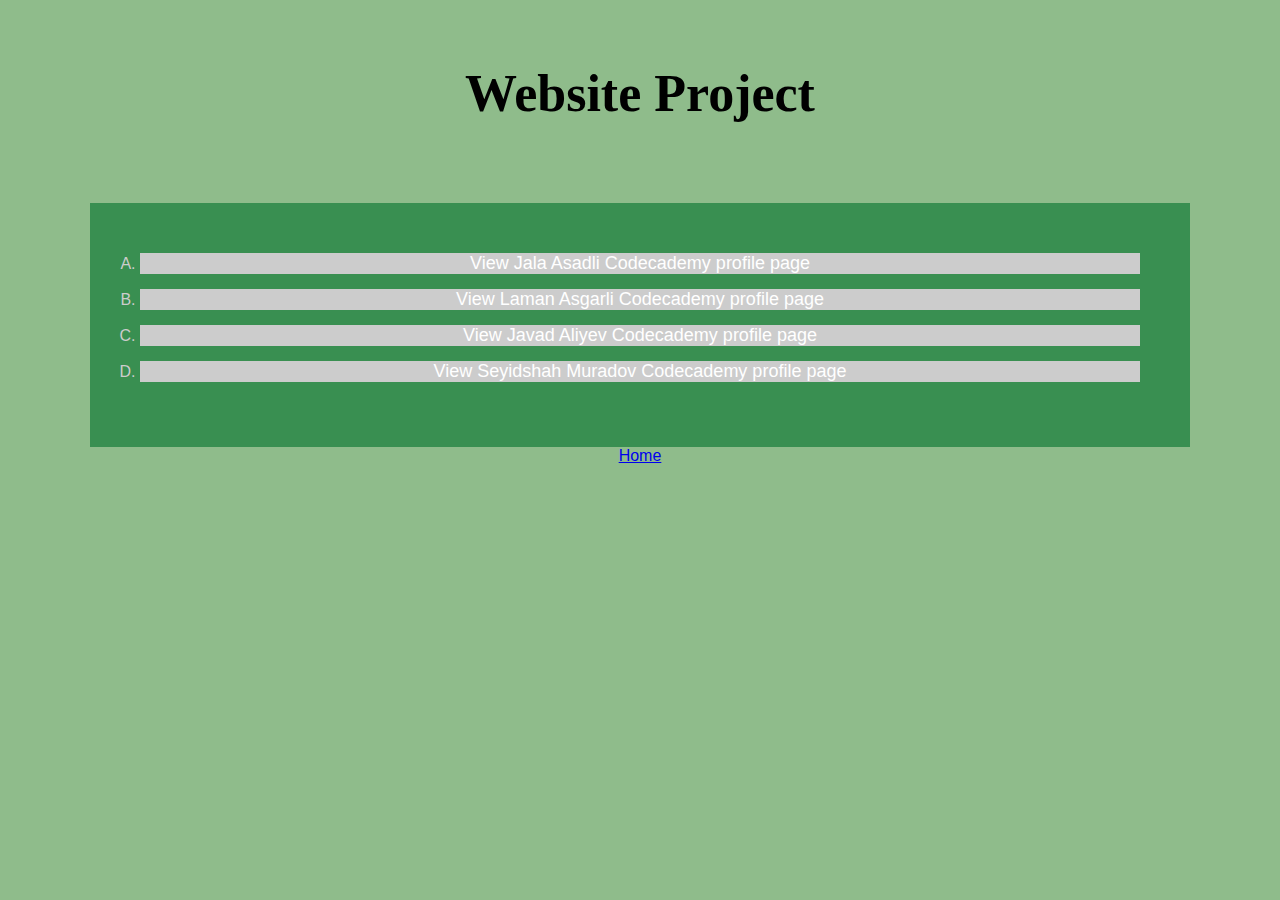
==== website.html @ 18b56048 "Add files via upload" ====
<!DOCTYPE html>
<html>
  <head>
    <title>Website Project</title>
    <link href='style.css' rel='stylesheet'>
  </head>
  <body class="about">
      <div class ="container">
      <h1> Website Project</h1>
      <p></p>
      <ol>
          <li><a class="active" href='https://www.codecademy.com/profiles/jala_asadli'>View Jala Asadli Codecademy profile page</a></li>
          <li><a class="active" href='https://www.codecademy.com/profiles/lamanasgarli17569'>View Laman Asgarli Codecademy profile page</a></li>
          <li><a class="active" href='https://www.codecademy.com/profiles/JavadAliyev'>View Javad Aliyev Codecademy profile page</a></li>
          <li><a class="active" href='https://www.codecademy.com/profiles/seyidshah.muradov'>View Seyidshah Muradov Codecademy profile page</a></li>
      </ol>
      <a class="active" href="index.html">Home</a>
      
      </div>
  </body>
      </html>
---- style.css ----
*{
  margin: 0;
  padding: 0;
  box-sizing: border-box;
}

nav{
    width: 100%;
    height: 75px;
    background-color: #006821;
    line-height: 75px;
    padding:0px 100px;
    position: fixed;
    z-index: 1;
}
nav .logo{
    font-size: 30px;
    font-weight: bold;
    letter-spacing: 1.5px;
}
nav .logo p{
    float: left;
    color:#81c644;
}
nav ul{
    float: right;
}
nav ul li{
    display: inline-block;
    list-style: none;
}
nav ul li a{
    color:#fff;
    text-decoration: none;
    font-size: 18px;
    text-transform: uppercase;
    padding:0px 32px;
}
nav ul li a:hover{
    color:#81c644;
}
nav ul li .active{
    color:#81c644;
}


body{
  background: #8FBC8B;
  font-family: 'Josefin Sans', sans-serif;
}

.wrapper{
  margin-top: 10%;
}

.wrapper h1{
  font-family: 'Allura', cursive;
  font-size: 52px;
  margin-bottom: 60px;
  text-align: center;
}
.wrapper a{
  text-decoration: underline;
  cursor: pointer;
  color: #81c644;
}

a:visited{
  color: purple;
}

.team{
  display: flex;
  justify-content: center;
  width: auto;
  text-align: center;
  flex-wrap: wrap;
}

.team .team_member{
  background: #fff;
  margin: 5px;
  margin-bottom: 50px;
  width: 300px;
  padding: 20px;
  line-height: 20px;
  color: #8e8b8b;
  position: relative;
}

.team .team_member h3{
  color: #81c644;
  font-size: 26px;
  margin-top: 50px;
}

.team .team_member p.role{
  color: #ccc;
  margin: 12px 0;
  font-size: 12px;
  text-transform: uppercase;
}

.team .team_member .team_img{
  position: absolute;
  top: -50px;
  left: 50%;
  transform: translateX(-50%);
  width: 100px;
  height: 100px;
  border-radius: 50%;
  background: #fff;
}

.team .team_member .team_img img{
  width: 100px;
  height: 100px;
  padding: 5px;
}

body.about{
  background: #8FBC8B;
  font-family: 'Josefin Sans', sans-serif;
}

.container{
  max-width: 1100px;
  margin: 0 auto;
  padding 0 48px;
  margin-top: 64px;
  text-align: center;
}

.container h1{
    color: #000000;
    font-weight: 700;
  font-family: 'Allura', cursive;
  font-size: 52px;
  margin-bottom: 60px;
  text-align: center;
}
.container h2{
  color: #ccc;
  font-weight: 4000;
  font-size: 64px;
  text-transform: uppercase;
}

.image{
  margin-top: 160px;
  margin-bottom: 80px;
}

.container p{
  font-size: 32px;
  color: #fff;
  line-height: 80px;
  margin-bottom: 80px;
}
.btn{
  display: inline-block;
  padding: 40px 43px;
  background: #f6f6f6;
  font-size: 32px;
  text-decoration: none;
  color: #398f51;
  border-radius: 10px;
  transition: background 0.5s;
}

.btn:hover{
  background: #dadada;
}

ol{
    list-style-type: upper-alpha;
    background-color: #398f51;
    padding: 50px;
}

ol li{
    background-color:#ccc;
    margin-bottom: 15px;
    color: #ccc;
}

ol li a{
    color:#fff;
    text-decoration: none;
    font-size: 18px;
    padding:0px 32px;
}
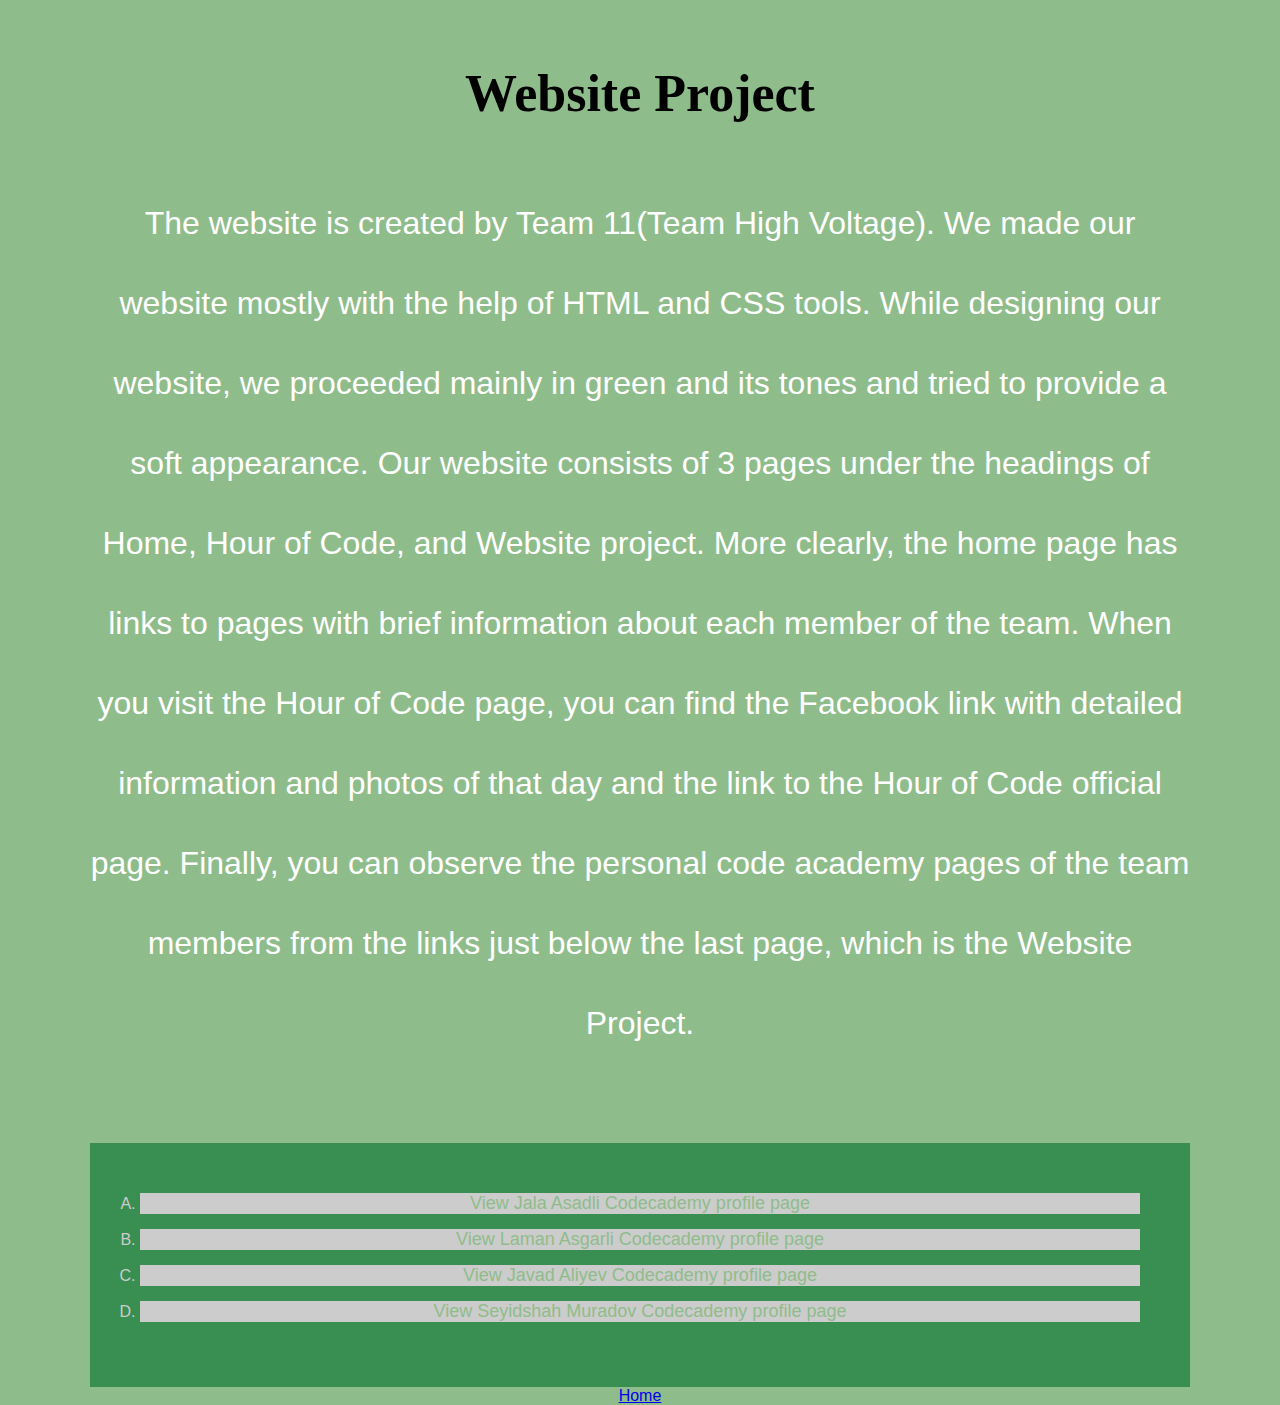
==== commit 5e9c8438: "Update website.html" ====
--- a/website.html
+++ b/website.html
@@ -8,7 +8,7 @@
   <body class="about">
       <div class ="container">
       <h1> Website Project</h1>
-      <p></p>
+      <p>The website is created by Team 11(Team High Voltage). We made our website mostly with the help of HTML and CSS tools. While designing our website, we proceeded mainly in green and its tones and tried to provide a soft appearance. Our website consists of 3 pages under the headings of Home, Hour of Code, and Website project. More clearly, the home page has links to pages with brief information about each member of the team. When you visit the Hour of Code page, you can find the Facebook link with detailed information and photos of that day and the link to the Hour of Code official page. Finally, you can observe the personal code academy pages of the team members from the links just below the last page, which is the Website Project.</p>
       <ol>
           <li><a class="active" href='https://www.codecademy.com/profiles/jala_asadli'>View Jala Asadli Codecademy profile page</a></li>
           <li><a class="active" href='https://www.codecademy.com/profiles/lamanasgarli17569'>View Laman Asgarli Codecademy profile page</a></li>
--- a/style.css
+++ b/style.css
@@ -187,7 +187,7 @@
 }
 
 ol li a{
-    color:#fff;
+    color:#8FBC8B;
     text-decoration: none;
     font-size: 18px;
     padding:0px 32px;
